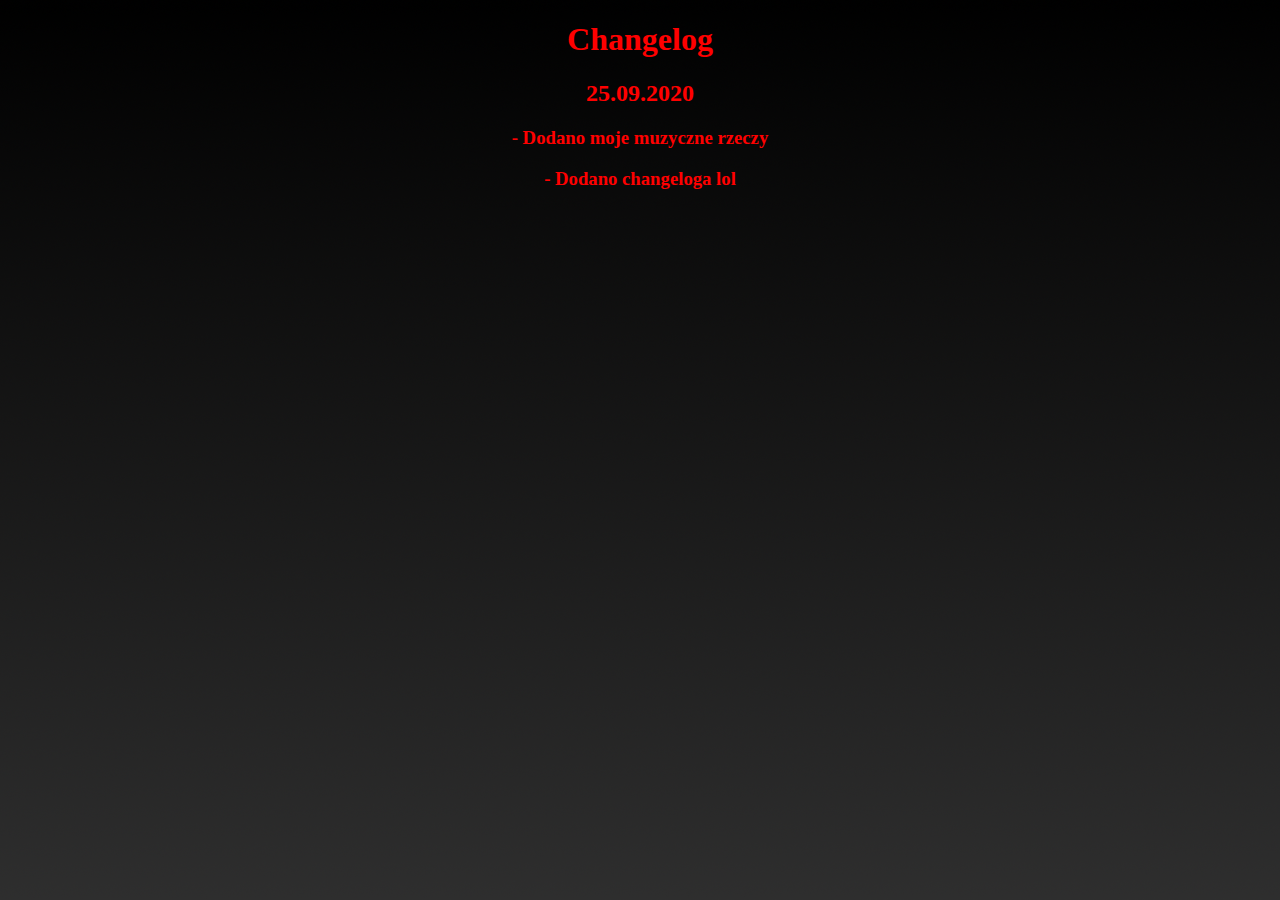
==== changelog/index.html @ 5593b523 "Initial commit" ====
<!DOCTYPE html>
<html>
<head>
<link rel="stylesheet" type="text/css" href="../css/main.css">
<meta http-equiv="Content-Type" content="text/html; charset=UTF-8" />
<meta name="Description" content="strona regavaaaaaaaaaaaaaaaaa">
<meta name="Keywords" content="regav">
<meta name="Author" content="regav, regav52">
<link rel="shortcut icon" type="image/x-icon" href="../icon.png">
<title>regav | Changelog</title>
<meta name="Keywords" content="strona, www, html, theproplayer, regav" />
</head>
<body>
<center><h1 style="font-family:'Berlin Sans FB'";>Changelog</h1></center>
<center><h2 style="font-family:'Berlin Sans FB'";>25.09.2020</h2></center>
<center><h3 style="font-family:'Franklin Gothic Heavy'";>- Dodano moje muzyczne rzeczy</h3></center>
<center><h3 style="font-family:'Franklin Gothic Heavy'";>- Dodano changeloga lol</h3></center>

</body>
</html>
---- css/main.css ----
body {
  background-image: url("gradient.png");
  background-color: #4c4c4c;
}

b {
  color: red;
  font-size: 30px;
}

.HTMLsiteContent {
  font-size: 50px; 
}
h1 {
  color: red;
}
h2 {
  color: red;
}
p {
  color: red;
}

h3 {
  color: red;
}
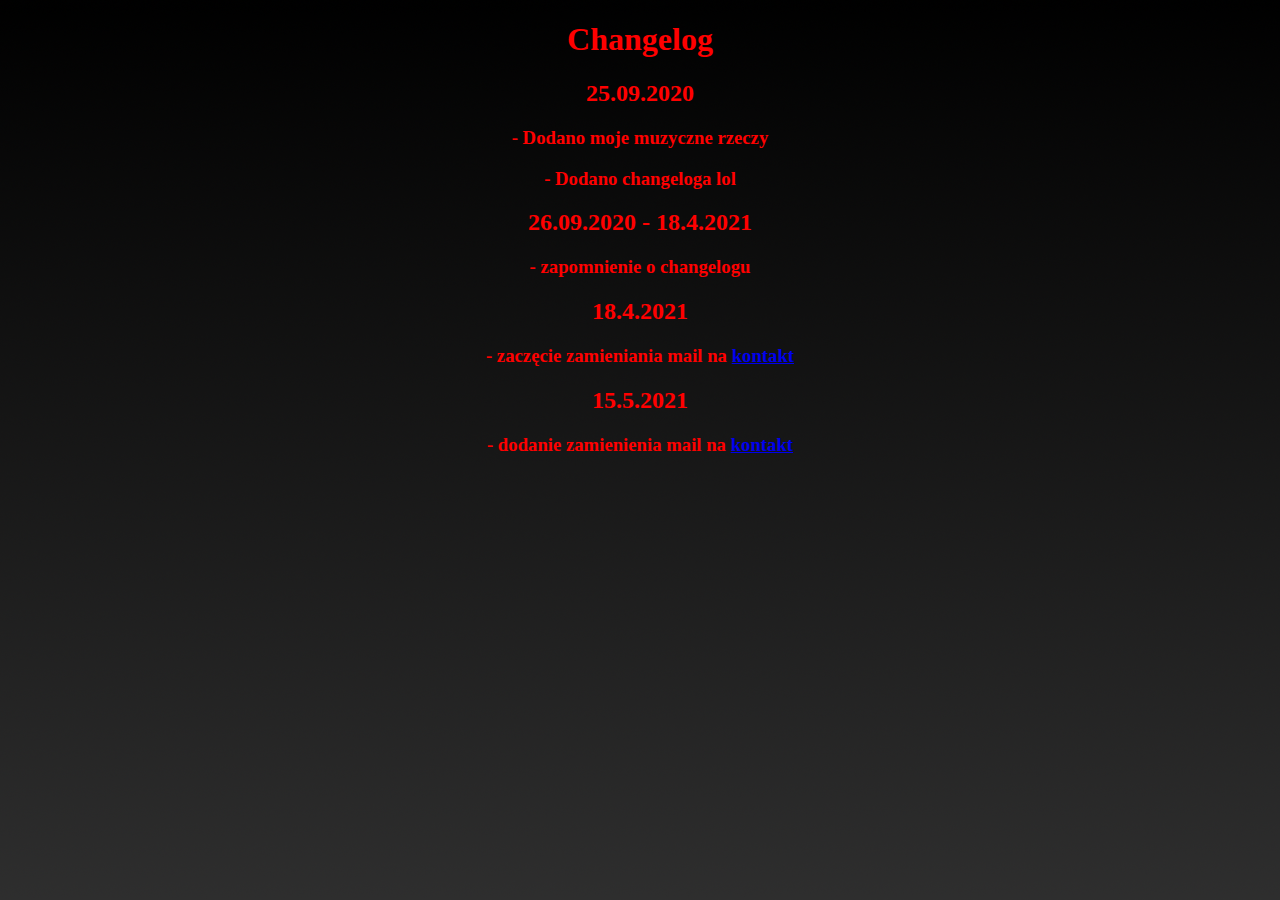
==== commit 3b2b985e: "updata" ====
--- a/changelog/index.html
+++ b/changelog/index.html
@@ -15,6 +15,12 @@
 <center><h2 style="font-family:'Berlin Sans FB'";>25.09.2020</h2></center>
 <center><h3 style="font-family:'Franklin Gothic Heavy'";>- Dodano moje muzyczne rzeczy</h3></center>
 <center><h3 style="font-family:'Franklin Gothic Heavy'";>- Dodano changeloga lol</h3></center>
+<center><h2 style="font-family:'Berlin Sans FB'";>26.09.2020 - 18.4.2021</h2></center>
+<center><h3 style="font-family:'Franklin Gothic Heavy'";>- zapomnienie o changelogu</h3></center>
+<center><h2 style="font-family:'Berlin Sans FB'";>18.4.2021</h2></center>
+<center><h3 style="font-family:'Franklin Gothic Heavy'";>- zaczęcie zamieniania mail na <a href="../muzyka">kontakt</a></h3></center>
+<center><h2 style="font-family:'Berlin Sans FB'";>15.5.2021</h2></center>
+<center><h3 style="font-family:'Franklin Gothic Heavy'";>- dodanie zamienienia mail na <a href="../muzyka">kontakt</a></h3></center>
 
 </body>
 </html>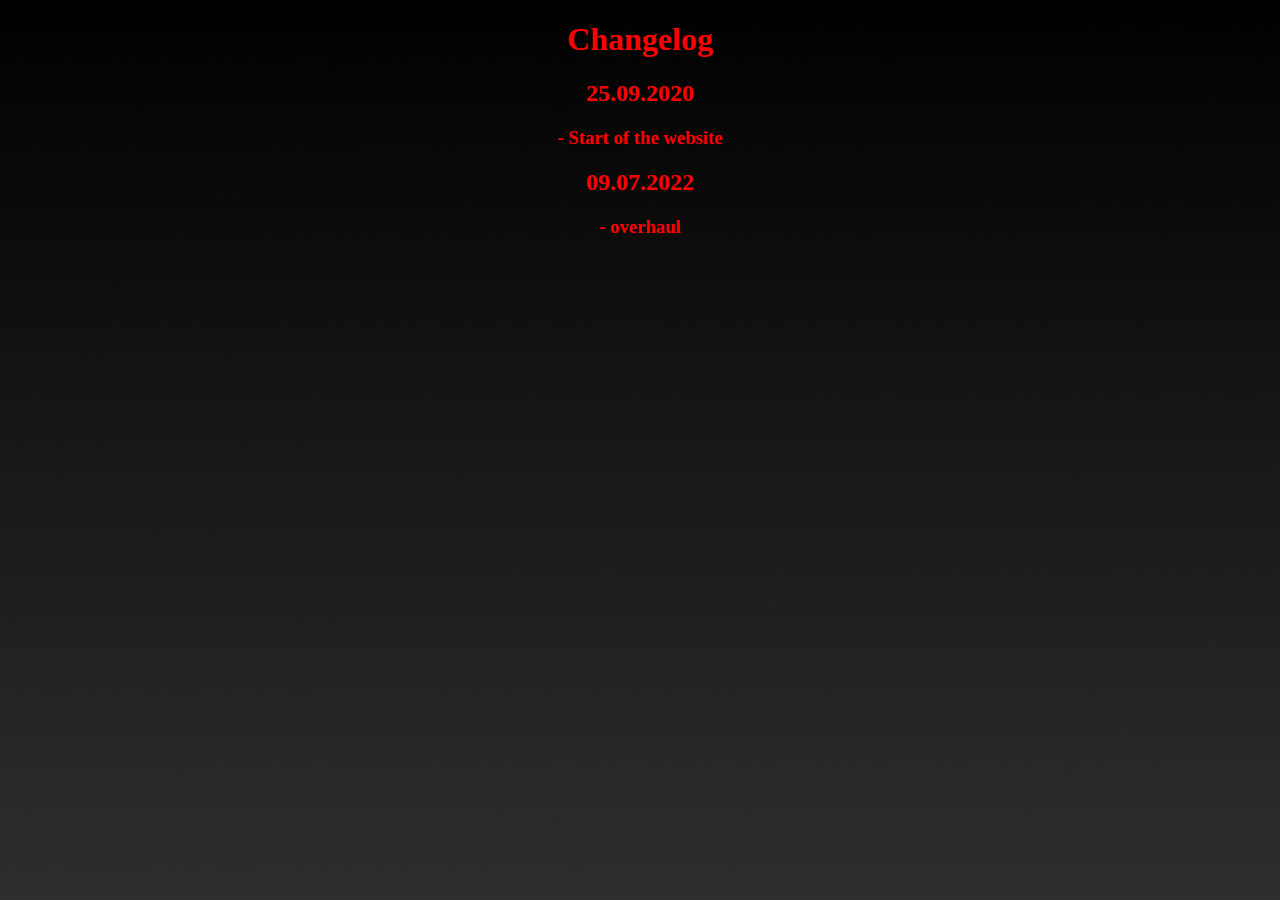
==== commit 7ffdf46a: "Update index.html" ====
--- a/changelog/index.html
+++ b/changelog/index.html
@@ -13,14 +13,9 @@
 <body>
 <center><h1 style="font-family:'Berlin Sans FB'";>Changelog</h1></center>
 <center><h2 style="font-family:'Berlin Sans FB'";>25.09.2020</h2></center>
-<center><h3 style="font-family:'Franklin Gothic Heavy'";>- Dodano moje muzyczne rzeczy</h3></center>
-<center><h3 style="font-family:'Franklin Gothic Heavy'";>- Dodano changeloga lol</h3></center>
-<center><h2 style="font-family:'Berlin Sans FB'";>26.09.2020 - 18.4.2021</h2></center>
-<center><h3 style="font-family:'Franklin Gothic Heavy'";>- zapomnienie o changelogu</h3></center>
-<center><h2 style="font-family:'Berlin Sans FB'";>18.4.2021</h2></center>
-<center><h3 style="font-family:'Franklin Gothic Heavy'";>- zaczęcie zamieniania mail na <a href="../muzyka">kontakt</a></h3></center>
-<center><h2 style="font-family:'Berlin Sans FB'";>15.5.2021</h2></center>
-<center><h3 style="font-family:'Franklin Gothic Heavy'";>- dodanie zamienienia mail na <a href="../muzyka">kontakt</a></h3></center>
+<center><h3 style="font-family:'Franklin Gothic Heavy'";>- Start of the website</h3></center>
+<center><h2 style="font-family:'Berlin Sans FB'";>09.07.2022</h2></center>
+<center><h3 style="font-family:'Franklin Gothic Heavy'";>- overhaul</h3></center>
 
 </body>
-</html>+</html>
--- a/css/main.css
+++ b/css/main.css
@@ -1,6 +1,6 @@
 body {
   background-image: url("gradient.png");
-  background-color: #4c4c4c;
+  background-color: #5c5c5c;
 }
 
 b {
@@ -23,4 +23,4 @@
 
 h3 {
   color: red;
-}+}
